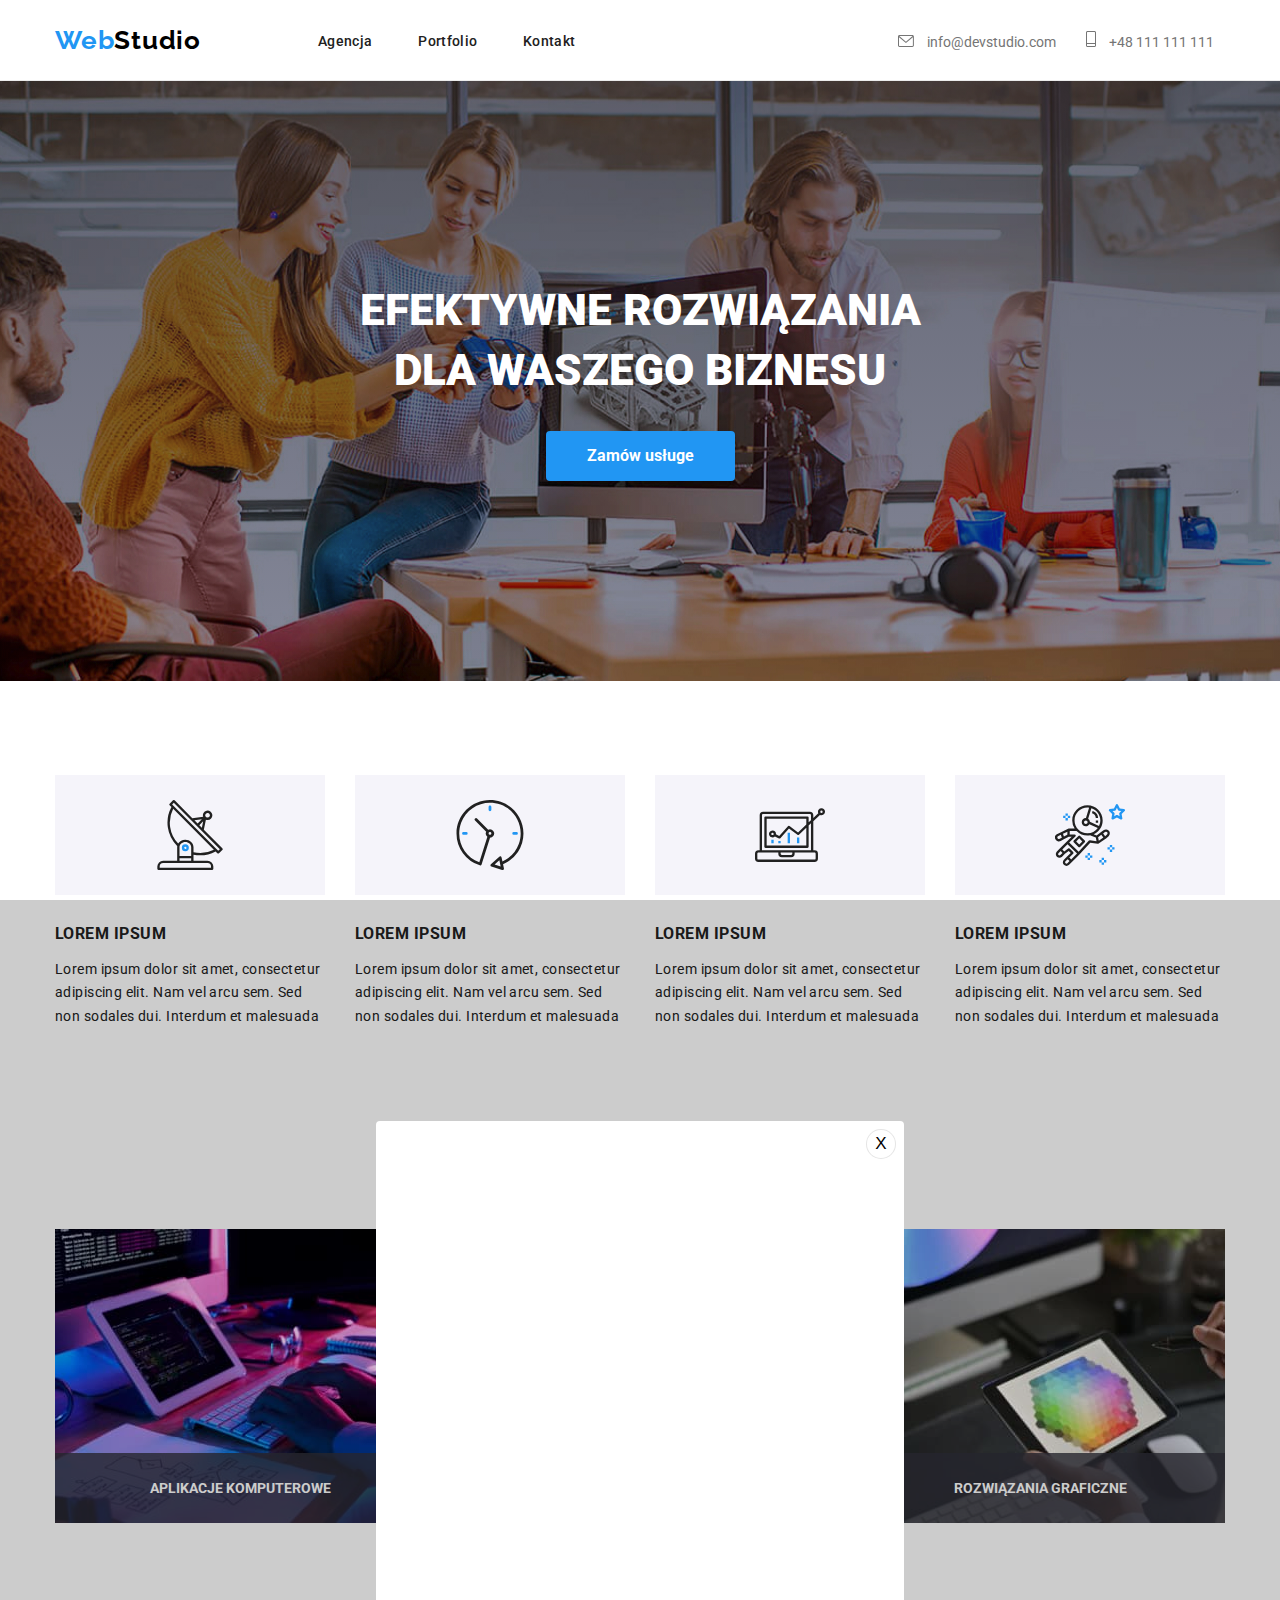
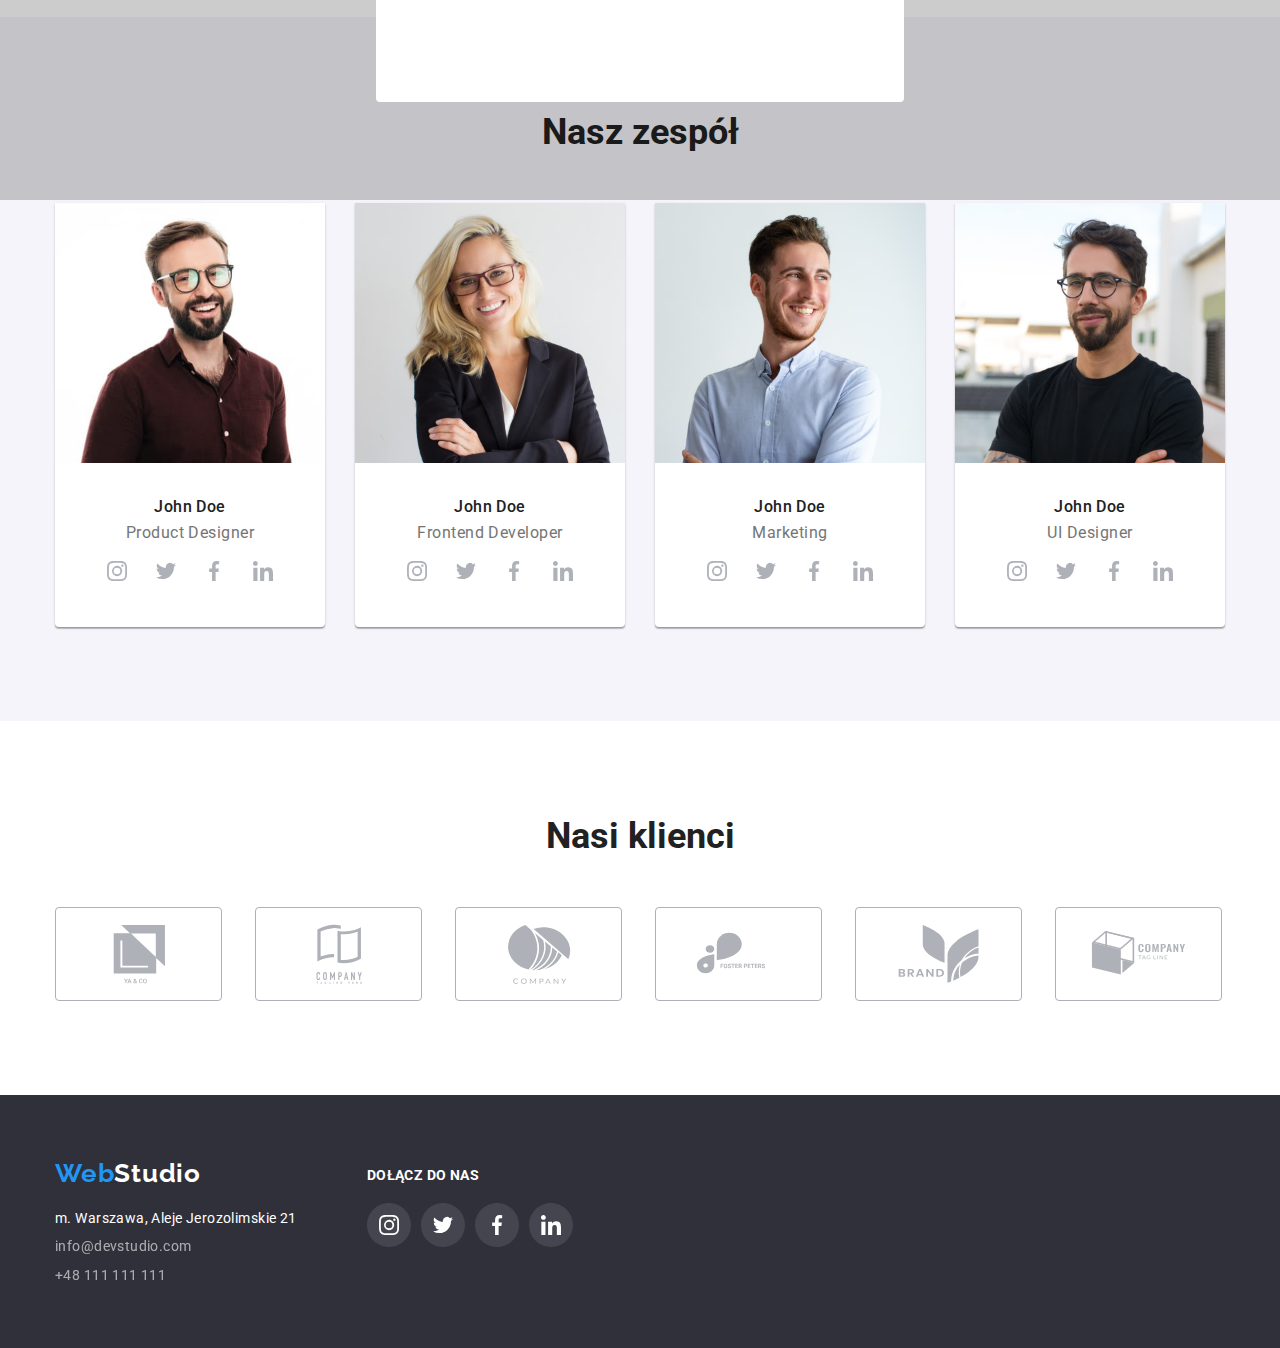
==== index.html @ a3fe2dcb "v1" ====
<!DOCTYPE html>
<html lang="en">
  <head>
    <meta charset="UTF-8" />
    <meta http-equiv="X-UA-Compatible" content="IE=edge" />
    <meta name="viewport" content="width=device-width, initial-scale=1.0" />
    <title>Studio</title>
    <link rel="preconnect" href="https://fonts.googleapis.com" />
    <link rel="preconnect" href="https://fonts.gstatic.com" crossorigin />
    <link
      href="https://fonts.googleapis.com/css2?family=Raleway:wght@700&family=Roboto:wght@400;500;700;900&display=swap"
      rel="stylesheet"
    />
    <link
      rel="stylesheet"
      href="node_modules/modern-normalize/modern-normalize.css"
    />
    <link rel="stylesheet" href="css/styles.css" />
  </head>
  <body>
    <header class="header">
      <div class="container">
        <a href="/" class="logo"><span class="web">Web</span>Studio</a>
        <nav class="navigation">
          <ul class="navigation-list">
            <li class="navigation-list-item">
              <a href="/" class="navigation-link">Agencja</a>
            </li>
            <li class="navigation-list-item">
              <a href="./portfolio.html" class="navigation-link">Portfolio</a>
            </li>
            <li class="navigation-list-item">
              <a href="/kontakt" class="navigation-link">Kontakt</a>
            </li>
          </ul>
        </nav>
        <div>
          <ul class="kontakt-list">            
            <li class="kontakt-list-item">
              <a class="kontakt" href="mailto:info@devstudio.com">
              <svg class="header-icon" width="16" height="12">
                <use
                href="./images/icons.svg#icon-envelope">
                </use>
              </svg>
              info@devstudio.com</a>
            </li>
            <li class="kontakt-list-item">
              <a class="kontakt" href="tel:+48111111111">
              <svg  class="header-icon" width="10" height="16">
                <use
                href="./images/icons.svg#icon-phone"
                ></use>
              </svg>
              +48 111 111 111</a>
            </li>
          </ul>
        </div>
      </div>
    </header>
    <main>
      <div class="main-title-section">
        <h1 class="header_text">
          EFEKTYWNE ROZWIĄZANIA <br />
          DLA WASZEGO BIZNESU
        </h1>
        <a class="main-link" href="#" data-modal-open><button type="button" class="main-button">Zamów usługe</button></a>
        <div class="backdrop is-hidden " data-modal>
    <div class="modal">
      <button class="modal-btn" data-modal-close><span>X</span></button>
    </div>
  </div>
      </div>
      <section class="container section">
        <div class="vector-images" >
          <ul class="vector-images-list">
            <li class="vector-images-item">
            <svg class="vector-image" width="70" height="70">
            <use
              href="./images/icons.svg#icon-antena">
            </use>      
          </svg>
          </li>
          <li class="vector-images-item">
          <svg class="vector-image" width="70" height="70">
            <use
            href="./images/icons.svg#icon-clock">
            </use>
          </svg>
          </li>
          <li class="vector-images-item">    
          <svg class="vector-image" width="70" height="70">
            <use 
            href="./images/icons.svg#icon-laptop">
            </use>
          </svg> 
          </li> 
          <li class="vector-images-item">     
          <svg class="vector-image" width="70" height="70">
            <use 
            href="./images/icons.svg#icon-astronaut">     
            </use>
          </svg>
          </li> 
          </ul>      
        </div>
        <div class="lorem-ipsum">
          <ul class="lorem-ipsum-list">
            <li class="lorem-ipsum-item">
              <h4 class="size-small">Lorem ipsum</h4>
              <p class="text">
                Lorem ipsum dolor sit amet, consectetur adipiscing elit. Nam vel
                arcu sem. Sed non sodales dui. Interdum et malesuada
              </p>
            </li>
            <li class="lorem-ipsum-item">
              <h4 class="size-small">Lorem ipsum</h4>
              <p class="text">
                Lorem ipsum dolor sit amet, consectetur adipiscing elit. Nam vel
                arcu sem. Sed non sodales dui. Interdum et malesuada
              </p>
            </li>
            <li class="lorem-ipsum-item">
              <h4 class="size-small">Lorem ipsum</h4>
              <p class="text">
                Lorem ipsum dolor sit amet, consectetur adipiscing elit. Nam vel
                arcu sem. Sed non sodales dui. Interdum et malesuada
              </p>
            </li>
            <li class="lorem-ipsum-item">
              <h4 class="size-small">Lorem ipsum</h4>
              <p class="text">
                Lorem ipsum dolor sit amet, consectetur adipiscing elit. Nam vel
                arcu sem. Sed non sodales dui. Interdum et malesuada
              </p>
            </li>
          </ul>
        </div>
      </section>
      <section class="container section">
        <h2 class="size-medium">Czym się zajmujemy</h2>
        <ul class="image-list">
          <li class="image-list-item">
            <img
              class="image-format"
              src="images/project.jpg"
              alt="Projektowanie stron WWW"
              width="370"
              height="294"
            />
            <p class="image-list-text">APLIKACJE KOMPUTEROWE</p>
          </li>
          <li class="image-list-item">
            <img
              class="image-format"
              src="images/apps.jpg"
              alt="Aplikacje na telefon"
              width="370"
              height="294"
            />
            <p class="image-list-text">APLIKACJE MOBILNE</p>
          </li>
          <li class="image-list-item">
            <img
              class="image-format"
              src="images/design.jpg"
              alt="Paleta kolorów"
              width="370"
              height="294"
            />
            <p class="image-list-text">ROZWIĄZANIA GRAFICZNE</p>
          </li>
        </ul>
      </section>
      <section class="team">
        <div class="container section">
          <h2 class="size-medium">Nasz zespół</h2>

          <ul class="person-name-list">
            <li class="person-name-item">
              <figure class="figure-box">
                <img
                  src="images/productdesigner..jpg"
                  alt="Product Designer"
                  width="270"
                  height="260"
                />
                <figcaption class="figcaption">
                  <strong class="person-name">John Doe</strong><br />
                  <span class="function">Product Designer</span>
                  <div class="social-media-box">
                    <a class="social-media-link" href="/"><svg width="44" height="44">
                      <use href="./images/icons.svg#icon-instagram"></use>
                    </svg></a>
                    <a class="social-media-link" href="/"><svg width="44" height="44">
                      <use href="./images/icons.svg#icon-twitter">
                      </use>
                    </svg></a>
                    <a class="social-media-link" href="/"><svg width="44" height="44">
                      <use href="./images/icons.svg#icon-facebook"></use>
                    </svg></a>
                    <a class="social-media-link" href="/"><svg width="44" height="44">
                      <use href="./images/icons.svg#icon-linkedin"></use>
                    </svg></a>
                  </div>
                </figcaption>
              </figure>
            </li>
            <li class="person-name-item">
              <figure class="figure-box">
                <img
                  src="images/frontend.jpg"
                  alt="Frontend Developer"
                  width="270"
                  height="260"
                />
                <figcaption class="figcaption">
                  <strong class="person-name">John Doe</strong><br />
                  <span class="function">Frontend Developer</span>
                  <div class="social-media-box">
                    <a class="social-media-link" href="/"><svg width="44" height="44">
                      <use href="./images/icons.svg#icon-instagram"></use>
                    </svg></a>
                    <a class="social-media-link" href="/"><svg width="44" height="44">
                      <use href="./images/icons.svg#icon-twitter">
                      </use>
                    </svg></a>
                    <a class="social-media-link" href="/"><svg width="44" height="44">
                      <use href="./images/icons.svg#icon-facebook"></use>
                    </svg></a>
                    <a class="social-media-link" href="/"><svg width="44" height="44">
                      <use href="./images/icons.svg#icon-linkedin"></use>
                    </svg></a>
                  </div>
                </figcaption>
              </figure class="figure-box">
            </li>
            <li class="person-name-item">
              <figure class="figure-box">
                <img
                  src="images/marketing.jpg"
                  alt="marketing"
                  width="270"
                  height="260"
                />
                <figcaption class="figcaption">
                  <strong class="person-name">John Doe</strong><br />
                  <span class="function">Marketing</span>
                  <div class="social-media-box">
                    <a class="social-media-link" href="/"><svg width="44" height="44">
                      <use href="./images/icons.svg#icon-instagram"></use>
                    </svg></a>
                    <a class="social-media-link" href="/"><svg width="44" height="44">
                      <use href="./images/icons.svg#icon-twitter">
                      </use>
                    </svg></a>
                    <a class="social-media-link" href="/"><svg width="44" height="44">
                      <use href="./images/icons.svg#icon-facebook"></use>
                    </svg></a>
                    <a class="social-media-link" href="/"><svg width="44" height="44">
                      <use href="./images/icons.svg#icon-linkedin"></use>
                    </svg></a>
                  </div>
                </figcaption>
              </figure>
            </li>
            <li class="person-name-item">
              <figure class="figure-box">
                <img
                  src="images/uidesigner.jpg"
                  alt="UI designer"
                  width="270"
                  height="260"
                />
                <figcaption class="figcaption">
                  <strong class="person-name">John Doe</strong><br />
                  <span class="function">UI Designer</span>
                  <div class="social-media-box">
                    <a class="social-media-link" href="/"><svg width="44" height="44">
                      <use href="./images/icons.svg#icon-instagram"></use>
                    </svg></a>
                    <a class="social-media-link" href="/"><svg width="44" height="44">
                      <use href="./images/icons.svg#icon-twitter">
                      </use>
                    </svg></a>
                    <a class="social-media-link" href="/"><svg width="44" height="44">
                      <use href="./images/icons.svg#icon-facebook"></use>
                    </svg></a>
                    <a class="social-media-link" href="/"><svg width="44" height="44">
                      <use href="./images/icons.svg#icon-linkedin"></use>
                    </svg></a>
                  </div>
                </figcaption>
              </figure>
            </li>
          </ul>
        </div>
      </section>
      <section class="container section">
        <h2 class="size-medium">Nasi klienci</h2>
        <div class="clients">
        <ul class="clients-lsit">
          <li class="client-item">
            <svg width="106" height="60">
              <use
              href="./images/icons.svg#icon-client1">
              </use>       
            </svg>
            </li>
            <li class="client-item">
              <svg width="106" height="60">
              <use href="./images/icons.svg#icon-client2">
              </use>
            </svg>
          </li>
          <li class="client-item">
            <svg width="106" height="60">
              <use
              href="./images/icons.svg#icon-client3">
              </use>
            </svg>
          </li>
          <li class="client-item">
            <svg width="106" height="60">
              <use
              href="./images/icons.svg#icon-client4">
            </use>
            </svg>
          </li>       
        <li class="client-item">
          <svg width="106" height="60">
            <use
            href="./images/icons.svg#icon-client5">
          </use>
          </svg>
        </li>
        <li class="client-item">
          <svg width="106" height="60">
            <use
            href="./images/icons.svg#icon-client6">
          </use>
          </svg>
        </li>
        </ul>
        </div>
      </section>
    </main>
    <footer class=" footer">
      <section class="container footer-box">
      <div class="footer-address">
        <a class="logo-footer" href="/"><span class="web">Web</span>Studio</a>
        <address class="address">
          <ul class="contact-list">
            <li>m. Warszawa, Aleje Jerozolimskie 21</li>
            <li>
              <a class="contact-link" href="mailto:info@devstudio.com"
                >info@devstudio.com</a
              >
            </li>
            <li>
              <a class="contact-link" href="tel:+48111111111"
                >+48 111 111 111</a
              >
            </li>
          </ul>
        </address>
      </div>
      <div class="footer-social-media">
        <h5 class="footer-text">DOŁĄCZ DO NAS</h5>
           <a class="social-media-link-footer" href="/"><svg width="44" height="44">
              <use href="./images/icons.svg#icon-instagram"></use>
              </svg></a>
            <a class="social-media-link-footer" href="/"><svg width="44" height="44">
                <use href="./images/icons.svg#icon-twitter">
                </use>
              </svg></a>
            <a class="social-media-link-footer" href="/"><svg width="44" height="44">
              <use href="./images/icons.svg#icon-facebook"></use>
              </svg></a>
            <a class="social-media-link-footer" href="/"><svg width="44" height="44">
                <use href="./images/icons.svg#icon-linkedin"></use>
                </svg></a>
      </div>
      </section>
    </footer>
    <script src="./modal.js"></script>
  </body>
</html>
---- css/styles.css ----
:root {
  --white: #ffffff;
  --carbon: #212121;
  --light-blue: #2196f3;
  --light-grey: #757575;
  --black: #000000;
  --beige: #f5f4fa;
  --whitish: #e5e5e5;
  --dark-grey: #2f303a;
  --border-color: #ececec;
  --border-image: #eeeeee;
  --border-svg: #afb1b8;
  --icon-background: rgba(255, 255, 255, 0.1);
}

body {
  background-color: var(--white);
  font-family: "Roboto", "Raleway", sans-serif;
  color: var(--carbon);
  margin: 0;
}

h1,
h2,
h3,
h4,
h5,
h6 {
  margin: 0;
}

ul {
  margin: 0;
  padding: 0;
}

p {
  padding: 0;
}

.text {
  line-height: 24px;
  color: var(--text-color);
  font-size: 14px;
  line-height: 1.7;
  letter-spacing: 0.03em;
  width: 270px;
}

.main-title-section {
  /* background-color: var(--dark-grey); */
  text-align: center;
  padding-top: 200px;
  padding-bottom: 200px;
  background-image: linear-gradient(
      rgba(47, 48, 58, 0.4),
      rgba(255, 255, 255, 0)
    ),
    url(../images/background.jpg);
  background-repeat: no-repeat;
  background-position: center;
  background-size: 1600px 600px;
  /* background: rgb(0, 0, 0);
    background: linear-gradient(90deg, rgba(0, 0, 0, 1) 0%, rgba(47, 48, 58, 0.4) 40%); */
  background-color: transparent;
}

.header_text {
  font-weight: 900;
  color: var(--white);
  line-height: 1.36;
  font-size: 44px;
}

.size-medium {
  font-weight: 700;
  color: var(--carbon);
  font-size: 36px;
  line-height: 1.17;
  text-align: center;
  margin-bottom: 50px;
}

.size-small {
  font-weight: 700;
  text-transform: uppercase;
  font-size: 16px;
  line-height: 1.17;
}

.navigation-link {
  text-decoration: none;
  color: var(--carbon);
  font-size: 14px;
  line-height: 1.17;
  position: relative;
}

.navigation-link:hover {
  color: var(--light-blue);
}

.navigation-link:focus {
  color: var(--light-blue);
}

.kontakt {
  text-decoration: none;
  color: var(--light-grey);
  font-size: 14px;
  line-height: 1.17;
  justify-items: center;
}

.kontakt:hover {
  color: var(--light-blue);
  --color2: var(--light-blue);
  --color5: var(--light-blue);
}

.kontakt:focus {
  color: var(--light-blue);
}

.list .lorem-ipsum-item .navigation-list-item .kontakt-list-item {
  list-style-type: none;
}

.logo {
  display: flex;
  align-items: center;
  font-family: "Raleway", sans-serif;
  font-weight: 700;
  text-decoration: none;
  color: var(--black);
  font-size: 26px;
  line-height: 1.4;
  letter-spacing: 0.03em;
  width: 270;
  margin-right: 94px;
  margin-block: 22px;
}

.web {
  color: var(--light-blue);
}

.logo-footer {
  font-family: "Raleway", sans-serif;
  font-weight: 700;
  text-decoration: none;
  color: var(--white);
  font-size: 26px;
  line-height: 1.4;
  letter-spacing: 0.03em;
  margin-bottom: 20px;
}

.menu {
  color: var(--white);
}

.main-button {
  background-color: var(--light-blue);
  color: var(--white);
  font-weight: 700;
  font-size: 16px;
  line-height: 1.87;
  cursor: pointer;
  font-family: inherit;
  font-weight: 700;
  border: none;
  box-shadow: 0px 4px 4px rgba(0, 0, 0, 0.15);
  border-radius: 4px;
  padding: 10px 41px;
  margin: 30px auto auto;
}

/* .main-button:hover {
    background-color: var(--whitish);
    color: var(--light-blue);
}

.main-button:focus {
    background-color: var(--whitish);
    color: var(--light-blue);
} */

.menu-button {
  color: var(--carbon);
  font-size: 16px;
  background-color: var(--beige);
  font-family: inherit;
  font-weight: 500;
  cursor: pointer;
  border: none;
  line-height: 1.62;
  border-radius: 5%;
  padding: 6px 22px;
  /* box-shadow: 0px 3px 1px rgba(0, 0, 0, 0.1), 0px 1px 2px rgba(0, 0, 0, 0.08), 0px 2px 2px rgba(0, 0, 0, 0.12);
    border-radius: 4px; */
}

.menu-button:hover {
  background-color: var(--light-blue);
  color: var(--white);
  box-shadow: 0px 3px 1px rgba(0, 0, 0, 0.1), 0px 1px 2px rgba(0, 0, 0, 0.08),
    0px 2px 2px rgba(0, 0, 0, 0.12);
  border-radius: 4px;
}

.menu-button:focus {
  background-color: var(--light-blue);
  color: var(--white);
  box-shadow: 0px 3px 1px rgba(0, 0, 0, 0.1), 0px 1px 2px rgba(0, 0, 0, 0.08),
    0px 2px 2px rgba(0, 0, 0, 0.12);
  border-radius: 4px;
}

.person-name {
  color: var(--carbon);
  font-size: 16px;
  font-weight: 500;
  line-height: 1.17;
}

.function {
  color: var(--light-grey);
  font-size: 16px;
  line-height: 2;
}

.footer {
  background-color: var(--dark-grey);
  background-size: 1600px;
  color: var(--white);
  text-decoration: none;
  font-style: inherit;
  /* padding: 60px; */
}

.contact-link:hover {
  color: var(--light-blue);
}

.contact-link:focus {
  color: var(--light-blue);
}

.contact-list {
  list-style-type: none;
  font-size: 14px;
  line-height: 1.7;
  letter-spacing: 0.03em;
}

.contact-link {
  text-decoration: none;
  font-family: inherit;
  font-style: normal;
  color: var(--white);
  filter: opacity(60%);
  line-height: 24px;
}

.image-description {
  font-size: 18px;
  font-weight: 700;
  color: var(--carbon);
  line-height: 2;
}

.team {
  background-color: var(--beige);
}

.address {
  font-style: inherit;
  padding-top: 11px;
  letter-spacing: 0, 03em;
  line-height: 24px;
}

.container {
  box-sizing: border-box;
  padding: 0 15px;
  width: 100%;
  margin: 0 auto;
  max-width: 1200px;
}

.section {
  padding-top: 94px;
  padding-bottom: 94px;
}

.header {
  border-bottom: 1px solid var(--border-color);
}

.header .container {
  display: flex;
  align-items: center;
}

.navigation-list {
  display: inline-flex;
  align-content: center;
  letter-spacing: 0.02em;
  font-weight: 500;
}

.navigation-list-item {
  justify-content: flex-start;
  align-items: center;
  list-style-type: none;
  padding: 23px;
}

.kontakt-list {
  display: flex;
  list-style: none;
  align-items: flex-end;
  justify-content: center;
  margin-left: 300px;
}

.kontakt-list-item {
  list-style: none;
  display: flex;
  align-items: center;
  margin-right: 30px;
}

.kontakt-list-item:last-child {
  margin-right: 0;
}

.lorem-ipsum .lorem-ipsum-list {
  display: flex;
  flex-wrap: nowrap;
  gap: 30px;
  flex-basis: calc((100%-90px) / 4);
}

.lorem-ipsum {
  margin-bottom: -94px;
}

.lorem-ipsum-item {
  letter-spacing: 0.03em;
  list-style-type: none;
}

.image-list {
  display: flex;
  justify-content: space-between;
  align-items: baseline;
}

.image-list-item {
  display: flex;
  list-style-type: none;
  position: relative;
}

.image-list-text {
  display: flex;
  position: absolute;
  font-size: 14px;
  line-height: 16.4px;
  font-weight: 700;
  color: var(--white);
  background-color: rgba(47, 48, 58, 0.8);
  width: 370px;
  height: 70px;
  align-items: center;
  justify-content: center;
  margin-top: 224px;
  margin-bottom: 0;
}

.person-name-list {
  display: flex;
  list-style-type: none;
  flex-wrap: nowrap;
  gap: 30px;
  padding: 0;
}

.person-name-item {
  display: flex;
  box-shadow: 0px 1px 3px rgba(0, 0, 0, 0.12), 0px 1px 1px rgba(0, 0, 0, 0.14),
    0px 2px 1px rgba(0, 0, 0, 0.2);
  border-radius: 0px 0px 4px 4px;
  background-color: var(--white);
  flex-basis: calc((100%-90px) / 4);
  gap: 30px;
  flex-wrap: nowrap;
}

.image-format {
  display: block;
}

.figure-box {
  margin: 0%;
  padding: 0;
}
.figcaption {
  text-align: center;
  letter-spacing: 0.03em;
  margin-block: 30px;
}

.function-list {
  display: flex;
  list-style-type: none;
  flex-wrap: wrap;
  padding: 0;
  margin: 0;
  gap: 30px;
}

.function-list-item {
  display: flex;
  background-color: var(--white);
}

.botton-list {
  display: flex;
  list-style: none;
  justify-content: center;
  margin-bottom: 50px;
}

.botton-list-item {
  display: inline-flex;
  padding: 4px;
}

.figcaption-portfolio {
  border-bottom: 1px solid var(--border-image);
  padding: 20px 24px;
}
.figcaption-portfolio:hover,
.figcaption-portfolio:focus {
  box-shadow: 0px 1px 1px rgba(0, 0, 0, 0.12), 0px 4px 4px rgba(0, 0, 0, 0.06),
    1px 4px 6px rgba(0, 0, 0, 0.16);
}

.contact-list li {
  margin-top: 4px;
}

.vector-images {
  display: flex;
}

.vector-images-item {
  display: inline-flex;
  flex-wrap: nowrap;
  margin-bottom: 30px;
  list-style: none;
  width: 270px;
  height: 120px;
  background-color: var(--beige);
  justify-content: center;
  align-items: center;
  margin-right: 26px;
}
.vector-images-item:last-child {
  margin-right: 0;
}

.clients {
  display: flex;
}

.clients-list {
  display: flex;
  flex-wrap: wrap;
}

.client-item {
  list-style: none;
  width: 165px;
  height: 92px;
  display: inline-flex;
  justify-content: center;
  align-items: center;
  border: 1px solid var(--border-svg);
  border-radius: 4px;
  margin-right: 29px;
  margin-left: 0;
  fill: var(--border-svg);
}
.client-item:last-child {
  margin-right: 0;
}

.client-item:hover,
.client-item:focus {
  fill: var(--light-blue);
  border: 1px solid var(--light-blue);
}

.social-media.box {
  display: flex;
  margin-top: 16px;
  margin-bottom: 30px;
}
.social-media-link {
  justify-content: center;
  align-items: center;
  align-content: center;
  border-radius: 50%;
  --color4: var(--white);
  --color3: var(--border-svg);
}

.social-media-link:hover,
.social-media-link:focus {
  --color4: var(--light-blue);
  --color3: var(--white);
}

.footer-box {
  display: flex;
}
.footer-address {
  margin-block: 60px;
  margin-right: 70px;
}

.footer-social-media {
  margin-top: 72px;
}

.footer-text {
  font-size: 14px;
  font-weight: 700;
  letter-spacing: 0.03em;
  margin-bottom: 20px;
}

.social-media-link-footer {
  --color3: var(--white);
  --color4: var(--icon-background);
  margin-right: 6px;
}

.social-media-link-footer:hover,
.social-media-link-footer:focus {
  --color4: var(--light-blue);
}

.header-icon {
  margin-right: 10px;
  fill: var(--light-grey);
}

.header-icon:hover {
  fill: #2196f3;
}

/* .kontakt-list-item:hover {
    color: var(--light-blue);
    --color2: var(--light-blue);
} */

.function-animation {
  position: relative;
  overflow: hidden;
}

.function-overlay {
  position: absolute;
  left: 0;
  right: 0;
  width: 100%;
  height: 100%;
  background-color: rgba(33, 150, 243, 0.9);
  transition: transform 250ms;
  transition-timing-function: cubic-bezier(0.4, 0, 0.2, 1);
}

.function-animation:hover .function-overlay {
  transform: translateY(-100%);
}

.overlay-content {
  font-weight: 400;
  color: var(--white);
  font-size: 18px;
  line-height: 28px;
  letter-spacing: 3%;
  padding-block: 49px;
  padding-left: 24px;
  padding-right: 45px;
  margin: 0;
}

.figure-box:hover {
  box-shadow: 0px 1px 1px rgba(0, 0, 0, 0.12), 0px 4px 4px rgba(0, 0, 0, 0.06),
    1px 4px 6px rgba(0, 0, 0, 0.16);
  transition: transform 500ms ease-in;
  transition-timing-function: cubic-bezier(0.4, 0, 0.2, 1);
}

.navigation-link::after {
  content: "";
  position: absolute;
  background-color: var(--light-blue);
  height: 4px;
  width: 100%;
  bottom: -32px;
  left: 0;
  width: 0;
}

.navigation-link:hover::after {
  width: 100%;
}

.backdrop {
  position: fixed;
  display: flex;
  left: 0;
  top: 0;
  width: 100%;
  height: 100%;
  background-color: rgba(0, 0, 0, 0.2);
  transition: transform 0.25s;
}

.modal {
  width: 528px;
  height: 581px;
  background-color: var(--white);
  margin: 221px auto;
  border-radius: 4px;
  display: flex;
  flex-direction: column;
  position: relative;
}

.modal-btn {
  cursor: pointer;
  width: 30px;
  height: 30px;
  border-radius: 50%;
  background: #ffffff;
  border: 1px solid rgba(0, 0, 0, 0.1);
  position: absolute;
  top: 8px;
  right: 8px;
  font-size: 17px;
  font-weight: 500;
}

.is-hidden {
  transform: translateY(100%);
}
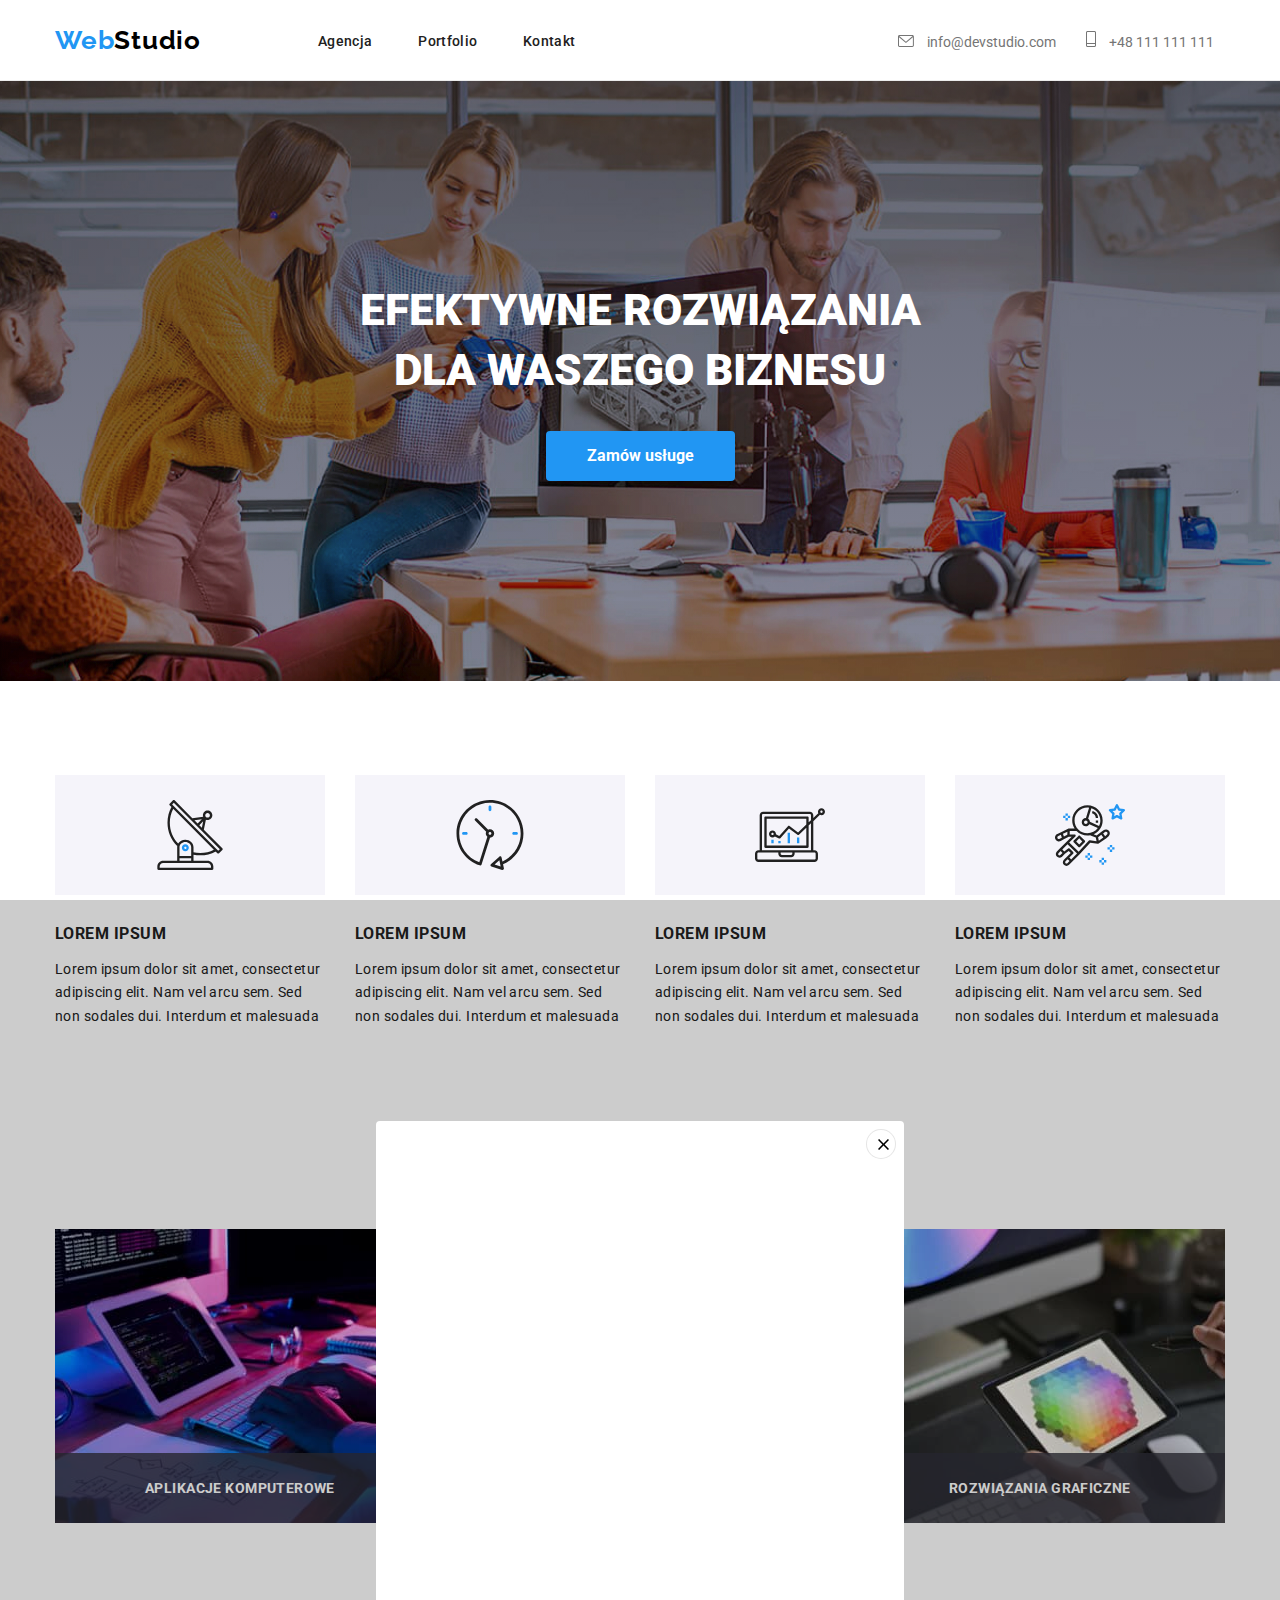
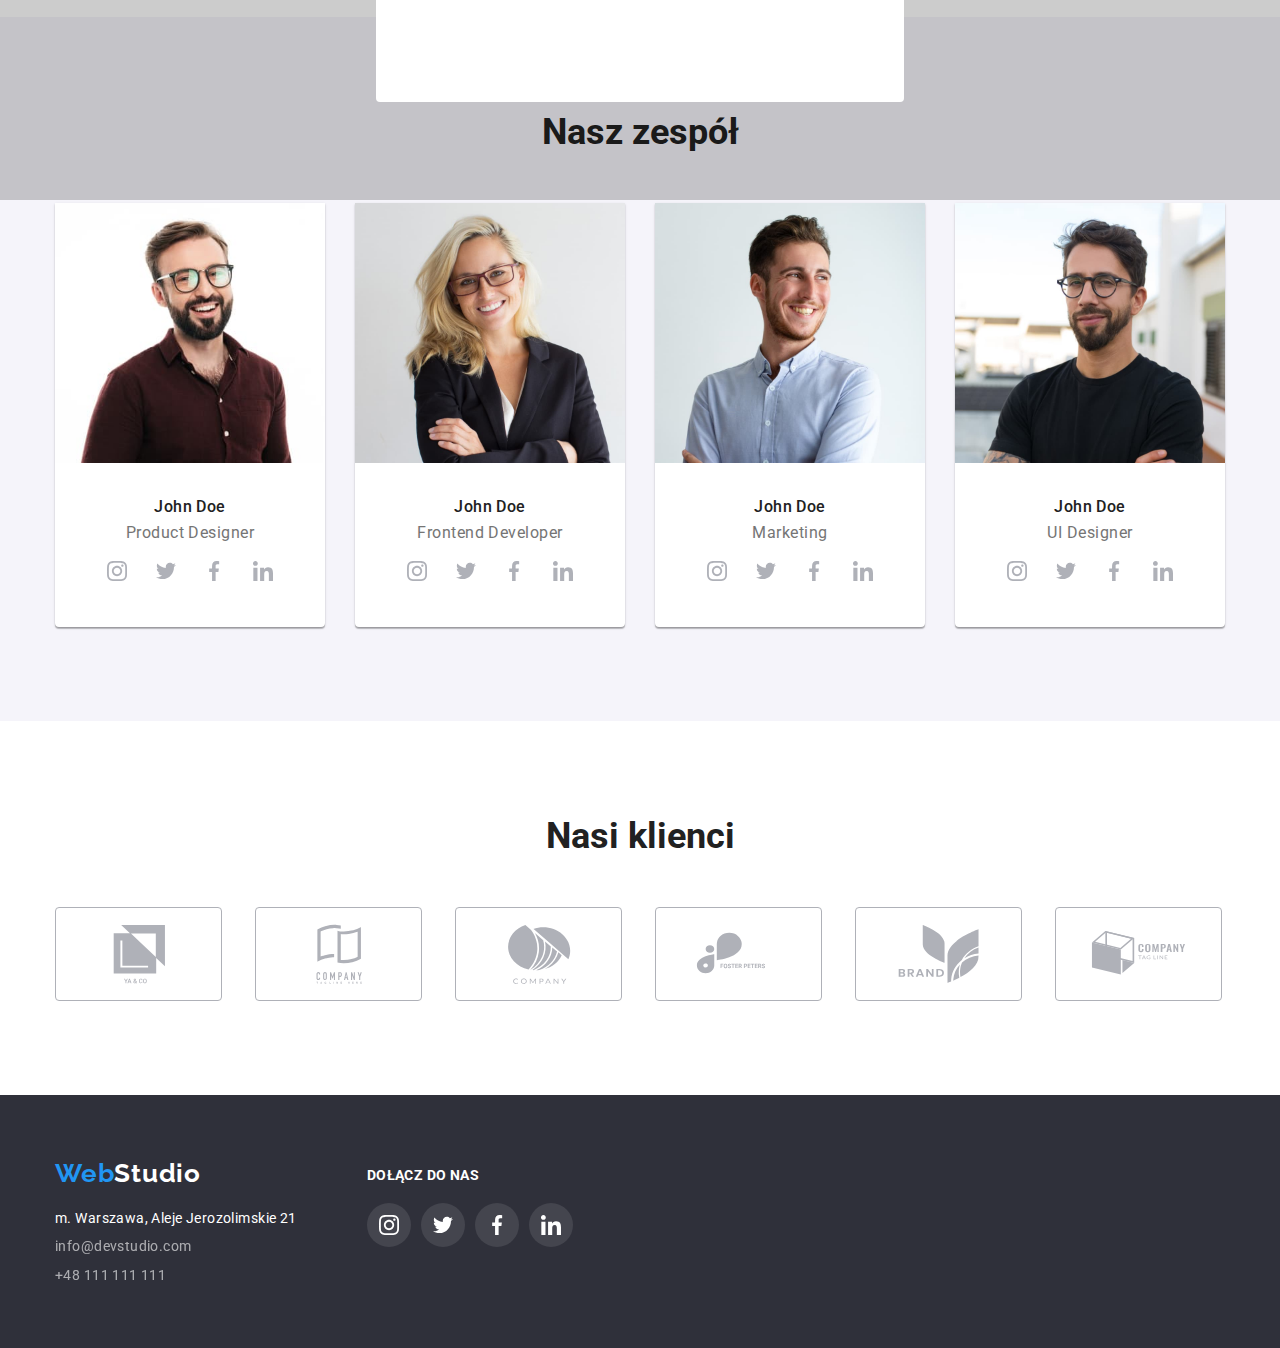
==== commit 1a84d19e: "v2" ====
--- a/index.html
+++ b/index.html
@@ -67,7 +67,11 @@
         <a class="main-link" href="#" data-modal-open><button type="button" class="main-button">Zamów usługe</button></a>
         <div class="backdrop is-hidden " data-modal>
     <div class="modal">
-      <button class="modal-btn" data-modal-close><span>X</span></button>
+      <button class="modal-btn" data-modal-close>
+        <svg class="icon-cross" width="11" height="11">
+          <use href="./images/icons.svg#icon-cross"></use>
+        </svg>
+      </button>
     </div>
   </div>
       </div>
@@ -189,17 +193,17 @@
                   <strong class="person-name">John Doe</strong><br />
                   <span class="function">Product Designer</span>
                   <div class="social-media-box">
-                    <a class="social-media-link" href="/"><svg width="44" height="44">
+                    <a href="/"><svg class="social-media-link" width="44" height="44">
                       <use href="./images/icons.svg#icon-instagram"></use>
                     </svg></a>
-                    <a class="social-media-link" href="/"><svg width="44" height="44">
+                    <a href="/"><svg class="social-media-link" width="44" height="44">
                       <use href="./images/icons.svg#icon-twitter">
                       </use>
                     </svg></a>
-                    <a class="social-media-link" href="/"><svg width="44" height="44">
+                    <a href="/"><svg class="social-media-link" width="44" height="44">
                       <use href="./images/icons.svg#icon-facebook"></use>
                     </svg></a>
-                    <a class="social-media-link" href="/"><svg width="44" height="44">
+                    <a href="/"><svg class="social-media-link" width="44" height="44">
                       <use href="./images/icons.svg#icon-linkedin"></use>
                     </svg></a>
                   </div>
@@ -218,17 +222,17 @@
                   <strong class="person-name">John Doe</strong><br />
                   <span class="function">Frontend Developer</span>
                   <div class="social-media-box">
-                    <a class="social-media-link" href="/"><svg width="44" height="44">
+                    <a href="/"><svg class="social-media-link" width="44" height="44">
                       <use href="./images/icons.svg#icon-instagram"></use>
                     </svg></a>
-                    <a class="social-media-link" href="/"><svg width="44" height="44">
+                    <a href="/"><svg class="social-media-link" width="44" height="44">
                       <use href="./images/icons.svg#icon-twitter">
                       </use>
                     </svg></a>
-                    <a class="social-media-link" href="/"><svg width="44" height="44">
+                    <a href="/"><svg class="social-media-link" width="44" height="44">
                       <use href="./images/icons.svg#icon-facebook"></use>
                     </svg></a>
-                    <a class="social-media-link" href="/"><svg width="44" height="44">
+                    <a href="/"><svg class="social-media-link" width="44" height="44">
                       <use href="./images/icons.svg#icon-linkedin"></use>
                     </svg></a>
                   </div>
@@ -247,17 +251,17 @@
                   <strong class="person-name">John Doe</strong><br />
                   <span class="function">Marketing</span>
                   <div class="social-media-box">
-                    <a class="social-media-link" href="/"><svg width="44" height="44">
+                    <a href="/"><svg class="social-media-link" width="44" height="44">
                       <use href="./images/icons.svg#icon-instagram"></use>
                     </svg></a>
-                    <a class="social-media-link" href="/"><svg width="44" height="44">
+                    <a href="/"><svg class="social-media-link" width="44" height="44">
                       <use href="./images/icons.svg#icon-twitter">
                       </use>
                     </svg></a>
-                    <a class="social-media-link" href="/"><svg width="44" height="44">
+                    <a href="/"><svg class="social-media-link" width="44" height="44">
                       <use href="./images/icons.svg#icon-facebook"></use>
                     </svg></a>
-                    <a class="social-media-link" href="/"><svg width="44" height="44">
+                    <a href="/"><svg class="social-media-link" width="44" height="44">
                       <use href="./images/icons.svg#icon-linkedin"></use>
                     </svg></a>
                   </div>
@@ -276,17 +280,17 @@
                   <strong class="person-name">John Doe</strong><br />
                   <span class="function">UI Designer</span>
                   <div class="social-media-box">
-                    <a class="social-media-link" href="/"><svg width="44" height="44">
+                    <a href="/"><svg class="social-media-link" width="44" height="44">
                       <use href="./images/icons.svg#icon-instagram"></use>
                     </svg></a>
-                    <a class="social-media-link" href="/"><svg width="44" height="44">
+                    <a href="/"><svg class="social-media-link" width="44" height="44">
                       <use href="./images/icons.svg#icon-twitter">
                       </use>
                     </svg></a>
-                    <a class="social-media-link" href="/"><svg width="44" height="44">
+                    <a href="/"><svg class="social-media-link" width="44" height="44">
                       <use href="./images/icons.svg#icon-facebook"></use>
                     </svg></a>
-                    <a class="social-media-link" href="/"><svg width="44" height="44">
+                    <a href="/"><svg class="social-media-link" width="44" height="44">
                       <use href="./images/icons.svg#icon-linkedin"></use>
                     </svg></a>
                   </div>
@@ -367,17 +371,17 @@
       </div>
       <div class="footer-social-media">
         <h5 class="footer-text">DOŁĄCZ DO NAS</h5>
-           <a class="social-media-link-footer" href="/"><svg width="44" height="44">
+           <a href="/"><svg class="social-media-link-footer" width="44" height="44">
               <use href="./images/icons.svg#icon-instagram"></use>
               </svg></a>
-            <a class="social-media-link-footer" href="/"><svg width="44" height="44">
+            <a href="/"><svg class="social-media-link-footer" width="44" height="44">
                 <use href="./images/icons.svg#icon-twitter">
                 </use>
               </svg></a>
-            <a class="social-media-link-footer" href="/"><svg width="44" height="44">
+            <a href="/"><svg class="social-media-link-footer" width="44" height="44">
               <use href="./images/icons.svg#icon-facebook"></use>
               </svg></a>
-            <a class="social-media-link-footer" href="/"><svg width="44" height="44">
+            <a href="/"><svg class="social-media-link-footer" width="44" height="44">
                 <use href="./images/icons.svg#icon-linkedin"></use>
                 </svg></a>
       </div>
--- a/css/styles.css
+++ b/css/styles.css
@@ -60,8 +60,6 @@
   background-repeat: no-repeat;
   background-position: center;
   background-size: 1600px 600px;
-  /* background: rgb(0, 0, 0);
-    background: linear-gradient(90deg, rgba(0, 0, 0, 1) 0%, rgba(47, 48, 58, 0.4) 40%); */
   background-color: transparent;
 }
 
@@ -96,12 +94,11 @@
   position: relative;
 }
 
-.navigation-link:hover {
-  color: var(--light-blue);
-}
-
+.navigation-link:hover,
 .navigation-link:focus {
   color: var(--light-blue);
+  transition-duration: 250ms;
+  transition-timing-function: cubic-bezier(0.4, 0, 0.2, 1);
 }
 
 .kontakt {
@@ -116,10 +113,14 @@
   color: var(--light-blue);
   --color2: var(--light-blue);
   --color5: var(--light-blue);
+  transition-duration: 250ms;
+  transition-timing-function: cubic-bezier(0.4, 0, 0.2, 1);
 }
 
 .kontakt:focus {
   color: var(--light-blue);
+  transition-duration: 250ms;
+  transition-timing-function: cubic-bezier(0.4, 0, 0.2, 1);
 }
 
 .list .lorem-ipsum-item .navigation-list-item .kontakt-list-item {
@@ -201,20 +202,15 @@
     border-radius: 4px; */
 }
 
-.menu-button:hover {
+.menu-button:hover,
+.menu-button:focus {
   background-color: var(--light-blue);
   color: var(--white);
   box-shadow: 0px 3px 1px rgba(0, 0, 0, 0.1), 0px 1px 2px rgba(0, 0, 0, 0.08),
     0px 2px 2px rgba(0, 0, 0, 0.12);
   border-radius: 4px;
-}
-
-.menu-button:focus {
-  background-color: var(--light-blue);
-  color: var(--white);
-  box-shadow: 0px 3px 1px rgba(0, 0, 0, 0.1), 0px 1px 2px rgba(0, 0, 0, 0.08),
-    0px 2px 2px rgba(0, 0, 0, 0.12);
-  border-radius: 4px;
+  transition-duration: 250ms;
+  transition-timing-function: cubic-bezier(0.4, 0, 0.2, 1);
 }
 
 .person-name {
@@ -239,12 +235,11 @@
   /* padding: 60px; */
 }
 
-.contact-link:hover {
-  color: var(--light-blue);
-}
-
+.contact-link:hover,
 .contact-link:focus {
   color: var(--light-blue);
+  transition-duration: 250ms;
+  transition-timing-function: cubic-bezier(0.4, 0, 0.2, 1);
 }
 
 .contact-list {
@@ -370,6 +365,7 @@
   font-size: 14px;
   line-height: 16.4px;
   font-weight: 700;
+  letter-spacing: 0.03em;
   color: var(--white);
   background-color: rgba(47, 48, 58, 0.8);
   width: 370px;
@@ -447,6 +443,8 @@
 .figcaption-portfolio:focus {
   box-shadow: 0px 1px 1px rgba(0, 0, 0, 0.12), 0px 4px 4px rgba(0, 0, 0, 0.06),
     1px 4px 6px rgba(0, 0, 0, 0.16);
+  transition-duration: 250ms;
+  transition-timing-function: cubic-bezier(0.4, 0, 0.2, 1);
 }
 
 .contact-list li {
@@ -503,6 +501,8 @@
 .client-item:focus {
   fill: var(--light-blue);
   border: 1px solid var(--light-blue);
+  transition-duration: 250ms;
+  transition-timing-function: cubic-bezier(0.4, 0, 0.2, 1);
 }
 
 .social-media.box {
@@ -515,14 +515,17 @@
   align-items: center;
   align-content: center;
   border-radius: 50%;
-  --color4: var(--white);
-  --color3: var(--border-svg);
+  fill: var(--border-svg);
+  background-color: var(--white);
+  transition-property: fill;
+  transition-duration: 250ms;
+  transition-timing-function: cubic-bezier(0.4, 0, 0.2, 1);
 }
 
 .social-media-link:hover,
 .social-media-link:focus {
-  --color4: var(--light-blue);
-  --color3: var(--white);
+  fill: var(--white);
+  background-color: var(--light-blue);
 }
 
 .footer-box {
@@ -545,22 +548,28 @@
 }
 
 .social-media-link-footer {
-  --color3: var(--white);
-  --color4: var(--icon-background);
+  fill: var(--white);
+  background-color: var(--icon-background);
+  border-radius: 50%;
   margin-right: 6px;
+  transition-duration: 250ms;
+  transition-timing-function: cubic-bezier(0.4, 0, 0.2, 1);
 }
 
 .social-media-link-footer:hover,
 .social-media-link-footer:focus {
-  --color4: var(--light-blue);
+  background-color: var(--light-blue);
 }
 
 .header-icon {
   margin-right: 10px;
   fill: var(--light-grey);
-}
-
-.header-icon:hover {
+  transition-duration: 250ms;
+  transition-timing-function: cubic-bezier(0.4, 0, 0.2, 1);
+}
+
+.header-icon:hover,
+.header-icon:focus {
   fill: #2196f3;
 }
 
@@ -581,7 +590,7 @@
   width: 100%;
   height: 100%;
   background-color: rgba(33, 150, 243, 0.9);
-  transition: transform 250ms;
+  transition-duration: 250ms;
   transition-timing-function: cubic-bezier(0.4, 0, 0.2, 1);
 }
 
@@ -601,11 +610,10 @@
   margin: 0;
 }
 
-.figure-box:hover {
+.figure-box:hover,
+.figure-box:focus {
   box-shadow: 0px 1px 1px rgba(0, 0, 0, 0.12), 0px 4px 4px rgba(0, 0, 0, 0.06),
     1px 4px 6px rgba(0, 0, 0, 0.16);
-  transition: transform 500ms ease-in;
-  transition-timing-function: cubic-bezier(0.4, 0, 0.2, 1);
 }
 
 .navigation-link::after {
@@ -632,6 +640,7 @@
   height: 100%;
   background-color: rgba(0, 0, 0, 0.2);
   transition: transform 0.25s;
+  z-index: 3;
 }
 
 .modal {
@@ -662,3 +671,15 @@
 .is-hidden {
   transform: translateY(100%);
 }
+
+.icon-cross {
+  --color2: var(var(--black));
+  padding: 5px;
+  display: flex;
+  align-items: center;
+  justify-content: center;
+}
+
+.function-list-item:hover .function-overlay {
+  transform: translateY(-100%);
+}
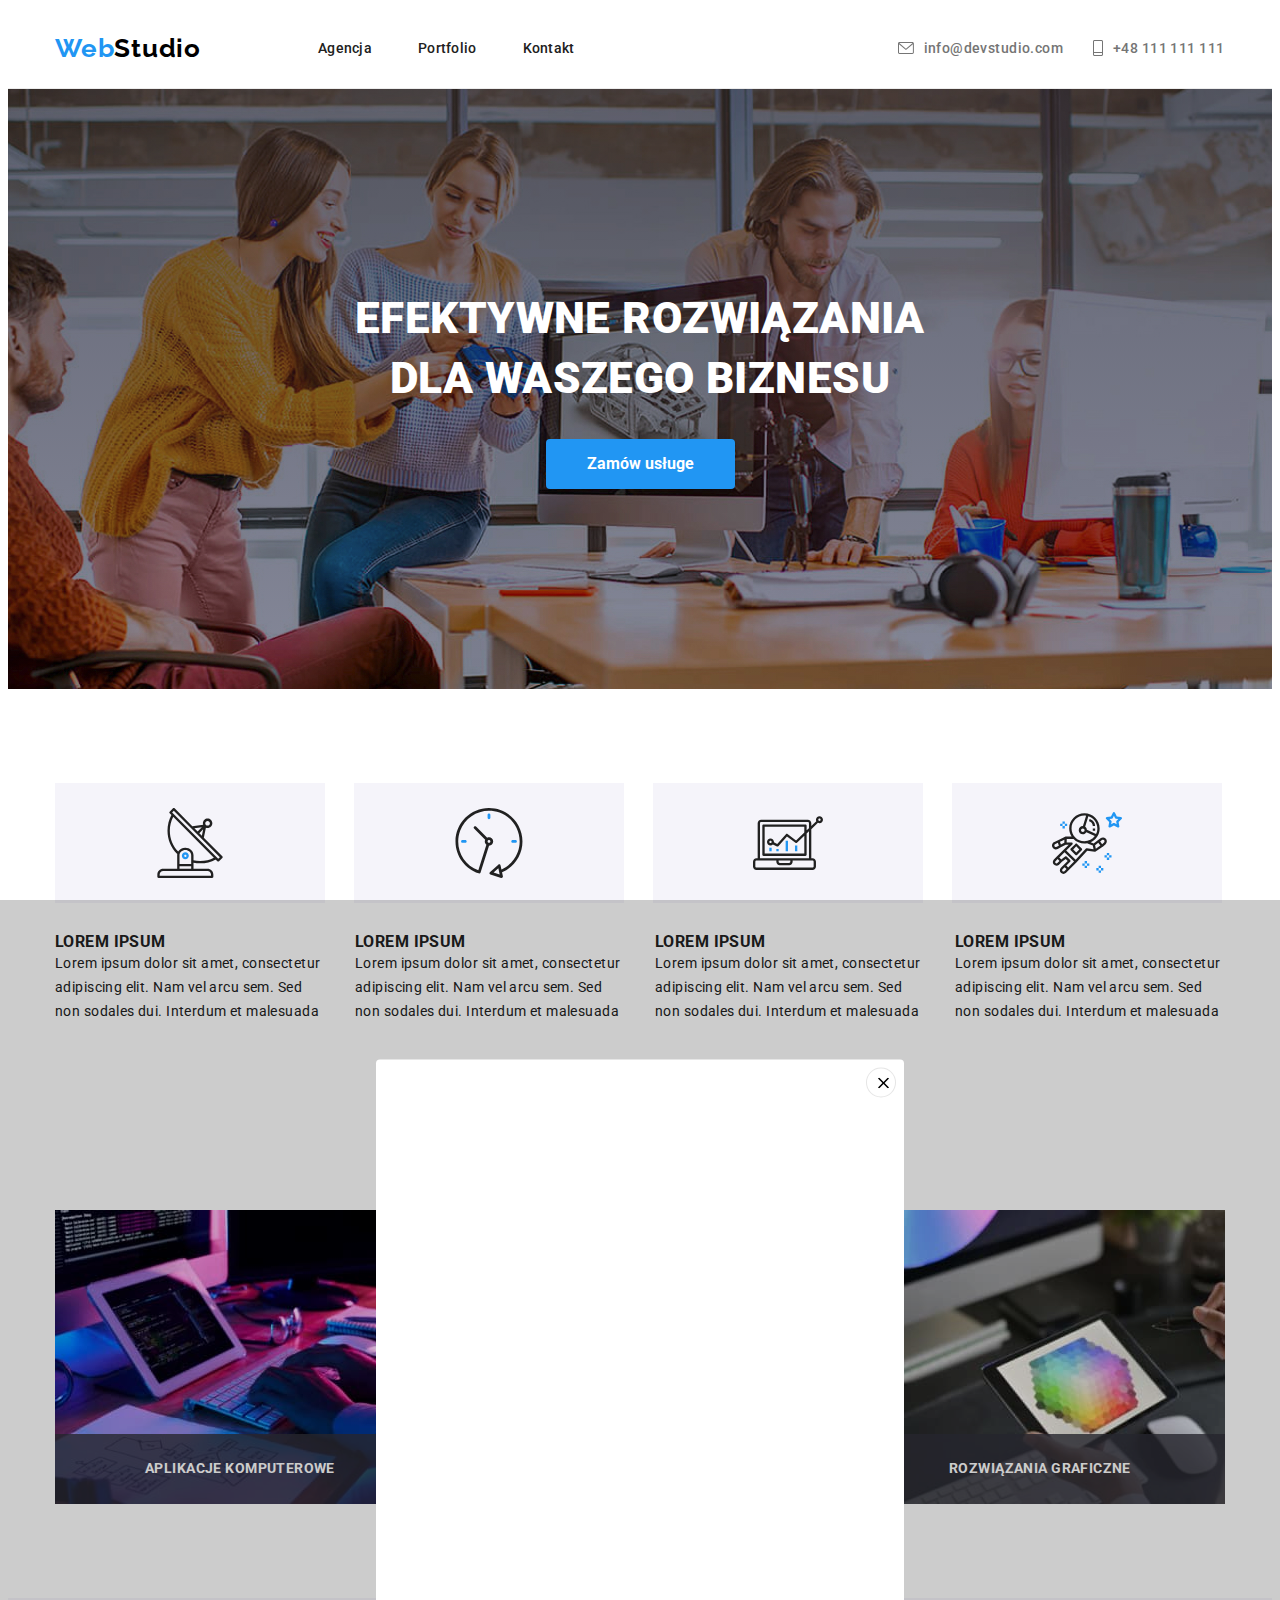
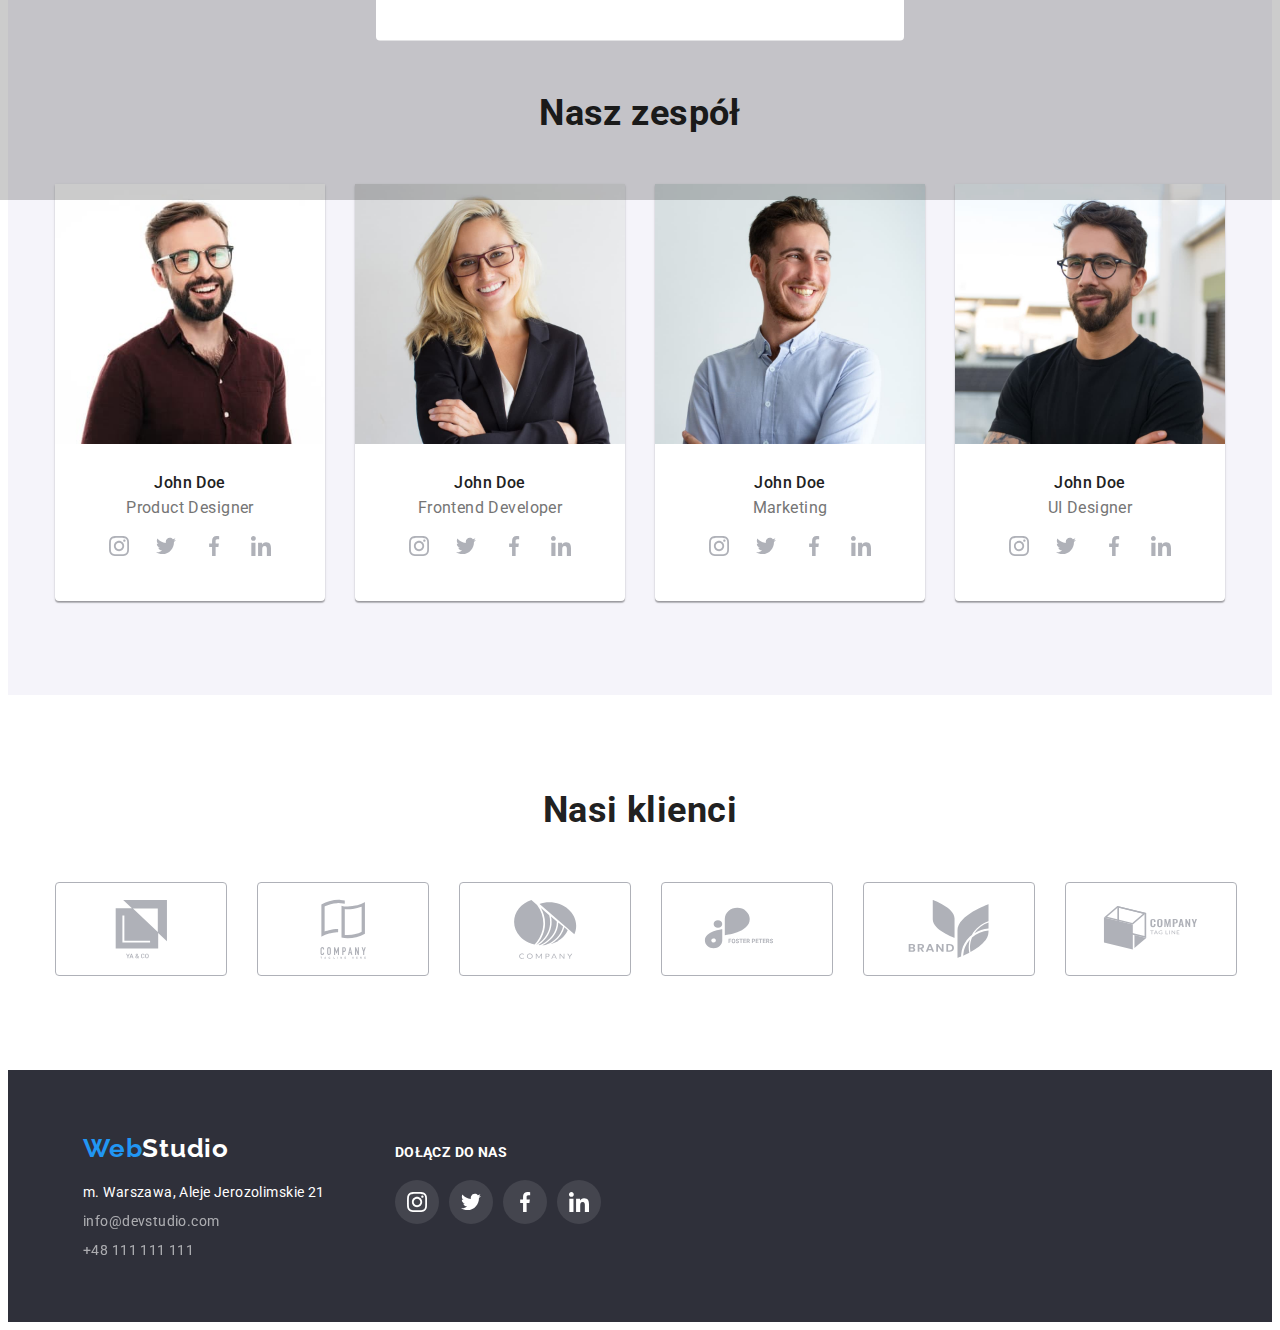
==== commit d793a04c: "v3" ====
--- a/index.html
+++ b/index.html
@@ -11,10 +11,7 @@
       href="https://fonts.googleapis.com/css2?family=Raleway:wght@700&family=Roboto:wght@400;500;700;900&display=swap"
       rel="stylesheet"
     />
-    <link
-      rel="stylesheet"
-      href="node_modules/modern-normalize/modern-normalize.css"
-    />
+    <link rel="stylesheet" href="https://cdnjs.cloudflare.com/ajax/libs/modern-normalize/1.1.0/modern-normalize.min.css" integrity="sha512-wpPYUAdjBVSE4KJnH1VR1HeZfpl1ub8YT/NKx4PuQ5NmX2tKuGu6U/JRp5y+Y8XG2tV+wKQpNHVUX03MfMFn9Q==" crossorigin="anonymous" referrerpolicy="no-referrer" />
     <link rel="stylesheet" href="css/styles.css" />
   </head>
   <body>
@@ -75,7 +72,8 @@
     </div>
   </div>
       </div>
-      <section class="container section">
+      <section class="section">
+        <div class="container">
         <div class="vector-images" >
           <ul class="vector-images-list">
             <li class="vector-images-item">
@@ -139,6 +137,7 @@
               </p>
             </li>
           </ul>
+        </div>
         </div>
       </section>
       <section class="container section">
@@ -192,20 +191,22 @@
                 <figcaption class="figcaption">
                   <strong class="person-name">John Doe</strong><br />
                   <span class="function">Product Designer</span>
-                  <div class="social-media-box">
-                    <a href="/"><svg class="social-media-link" width="44" height="44">
+                  <div >
+                    <ul class="social-media-box">
+                    <li class="social-media-list"><a href="/"><svg class="social-media-link" width="44" height="44">
                       <use href="./images/icons.svg#icon-instagram"></use>
-                    </svg></a>
-                    <a href="/"><svg class="social-media-link" width="44" height="44">
+                    </svg></a></li>
+                    <li class="social-media-list"><a href="/"><svg class="social-media-link" width="44" height="44">
                       <use href="./images/icons.svg#icon-twitter">
                       </use>
-                    </svg></a>
-                    <a href="/"><svg class="social-media-link" width="44" height="44">
+                    </svg></a></li>
+                    <li class="social-media-list"><a href="/"><svg class="social-media-link" width="44" height="44">
                       <use href="./images/icons.svg#icon-facebook"></use>
-                    </svg></a>
-                    <a href="/"><svg class="social-media-link" width="44" height="44">
+                    </svg></a></li>
+                    <li class="social-media-list"><a href="/"><svg class="social-media-link" width="44" height="44">
                       <use href="./images/icons.svg#icon-linkedin"></use>
-                    </svg></a>
+                    </svg></a></li>
+                    </ul>
                   </div>
                 </figcaption>
               </figure>
@@ -221,20 +222,22 @@
                 <figcaption class="figcaption">
                   <strong class="person-name">John Doe</strong><br />
                   <span class="function">Frontend Developer</span>
-                  <div class="social-media-box">
-                    <a href="/"><svg class="social-media-link" width="44" height="44">
+                   <div >
+                    <ul class="social-media-box">
+                    <li class="social-media-list"><a href="/"><svg class="social-media-link" width="44" height="44">
                       <use href="./images/icons.svg#icon-instagram"></use>
-                    </svg></a>
-                    <a href="/"><svg class="social-media-link" width="44" height="44">
+                    </svg></a></li>
+                    <li class="social-media-list"><a href="/"><svg class="social-media-link" width="44" height="44">
                       <use href="./images/icons.svg#icon-twitter">
                       </use>
-                    </svg></a>
-                    <a href="/"><svg class="social-media-link" width="44" height="44">
+                    </svg></a></li>
+                    <li class="social-media-list"><a href="/"><svg class="social-media-link" width="44" height="44">
                       <use href="./images/icons.svg#icon-facebook"></use>
-                    </svg></a>
-                    <a href="/"><svg class="social-media-link" width="44" height="44">
+                    </svg></a></li>
+                    <li class="social-media-list"><a href="/"><svg class="social-media-link" width="44" height="44">
                       <use href="./images/icons.svg#icon-linkedin"></use>
-                    </svg></a>
+                    </svg></a></li>
+                    </ul>
                   </div>
                 </figcaption>
               </figure class="figure-box">
@@ -250,20 +253,22 @@
                 <figcaption class="figcaption">
                   <strong class="person-name">John Doe</strong><br />
                   <span class="function">Marketing</span>
-                  <div class="social-media-box">
-                    <a href="/"><svg class="social-media-link" width="44" height="44">
+                     <div >
+                    <ul class="social-media-box">
+                    <li class="social-media-list"><a href="/"><svg class="social-media-link" width="44" height="44">
                       <use href="./images/icons.svg#icon-instagram"></use>
-                    </svg></a>
-                    <a href="/"><svg class="social-media-link" width="44" height="44">
+                    </svg></a></li>
+                    <li class="social-media-list"><a href="/"><svg class="social-media-link" width="44" height="44">
                       <use href="./images/icons.svg#icon-twitter">
                       </use>
-                    </svg></a>
-                    <a href="/"><svg class="social-media-link" width="44" height="44">
+                    </svg></a></li>
+                    <li class="social-media-list"><a href="/"><svg class="social-media-link" width="44" height="44">
                       <use href="./images/icons.svg#icon-facebook"></use>
-                    </svg></a>
-                    <a href="/"><svg class="social-media-link" width="44" height="44">
+                    </svg></a></li>
+                    <li class="social-media-list"><a href="/"><svg class="social-media-link" width="44" height="44">
                       <use href="./images/icons.svg#icon-linkedin"></use>
-                    </svg></a>
+                    </svg></a></li>
+                    </ul>
                   </div>
                 </figcaption>
               </figure>
@@ -279,20 +284,22 @@
                 <figcaption class="figcaption">
                   <strong class="person-name">John Doe</strong><br />
                   <span class="function">UI Designer</span>
-                  <div class="social-media-box">
-                    <a href="/"><svg class="social-media-link" width="44" height="44">
+                   <div >
+                    <ul class="social-media-box">
+                    <li class="social-media-list"><a href="/"><svg class="social-media-link" width="44" height="44">
                       <use href="./images/icons.svg#icon-instagram"></use>
-                    </svg></a>
-                    <a href="/"><svg class="social-media-link" width="44" height="44">
+                    </svg></a></li>
+                    <li class="social-media-list"><a href="/"><svg class="social-media-link" width="44" height="44">
                       <use href="./images/icons.svg#icon-twitter">
                       </use>
-                    </svg></a>
-                    <a href="/"><svg class="social-media-link" width="44" height="44">
+                    </svg></a></li>
+                    <li class="social-media-list"><a href="/"><svg class="social-media-link" width="44" height="44">
                       <use href="./images/icons.svg#icon-facebook"></use>
-                    </svg></a>
-                    <a href="/"><svg class="social-media-link" width="44" height="44">
+                    </svg></a></li>
+                    <li class="social-media-list"><a href="/"><svg class="social-media-link" width="44" height="44">
                       <use href="./images/icons.svg#icon-linkedin"></use>
-                    </svg></a>
+                    </svg></a></li>
+                    </ul>
                   </div>
                 </figcaption>
               </figure>
@@ -303,7 +310,7 @@
       <section class="container section">
         <h2 class="size-medium">Nasi klienci</h2>
         <div class="clients">
-        <ul class="clients-lsit">
+        <ul class="clients-list">
           <li class="client-item">
             <svg width="106" height="60">
               <use
@@ -350,7 +357,7 @@
       </section>
     </main>
     <footer class=" footer">
-      <section class="container footer-box">
+      <div class="container footer-box">
       <div class="footer-address">
         <a class="logo-footer" href="/"><span class="web">Web</span>Studio</a>
         <address class="address">
@@ -371,21 +378,23 @@
       </div>
       <div class="footer-social-media">
         <h5 class="footer-text">DOŁĄCZ DO NAS</h5>
-           <a href="/"><svg class="social-media-link-footer" width="44" height="44">
+        <ul class="footer-social-media-list">
+          <li class="footer-social-media-item"><a href="/"><svg class="social-media-link-footer" width="44" height="44">
               <use href="./images/icons.svg#icon-instagram"></use>
-              </svg></a>
-            <a href="/"><svg class="social-media-link-footer" width="44" height="44">
+              </svg></a></li>
+          <li class="footer-social-media-item"><a href="/"><svg class="social-media-link-footer" width="44" height="44">
                 <use href="./images/icons.svg#icon-twitter">
                 </use>
-              </svg></a>
-            <a href="/"><svg class="social-media-link-footer" width="44" height="44">
+              </svg></a></li>
+          <li class="footer-social-media-item"><a href="/"><svg class="social-media-link-footer" width="44" height="44">
               <use href="./images/icons.svg#icon-facebook"></use>
-              </svg></a>
-            <a href="/"><svg class="social-media-link-footer" width="44" height="44">
+              </svg></a></li>
+          <li class="footer-social-media-item"><a href="/"><svg class="social-media-link-footer" width="44" height="44">
                 <use href="./images/icons.svg#icon-linkedin"></use>
-                </svg></a>
+                </svg></a></li>
+        </ul>
       </div>
-      </section>
+    </div>
     </footer>
     <script src="./modal.js"></script>
   </body>
--- a/css/styles.css
+++ b/css/styles.css
@@ -17,7 +17,8 @@
   background-color: var(--white);
   font-family: "Roboto", "Raleway", sans-serif;
   color: var(--carbon);
-  margin: 0;
+  letter-spacing: 0.03em;
+  font-size: 14px;
 }
 
 h1,
@@ -36,6 +37,19 @@
 
 p {
   padding: 0;
+  margin: 0;
+}
+
+img {
+  display: block;
+}
+
+.list {
+  list-style: none;
+}
+
+.link {
+  text-decoration: none;
 }
 
 .text {
@@ -59,8 +73,13 @@
     url(../images/background.jpg);
   background-repeat: no-repeat;
   background-position: center;
-  background-size: 1600px 600px;
-  background-color: transparent;
+  /* background-size: 1600px 600px;
+  background-color: transparent; */
+  background-size: cover;
+  max-width: 1600px;
+  height: 600px;
+  margin: 0 auto;
+  box-sizing: border-box;
 }
 
 .header_text {
@@ -92,13 +111,14 @@
   font-size: 14px;
   line-height: 1.17;
   position: relative;
+  transition-property: color;
+  transition-duration: 250ms;
+  transition-timing-function: cubic-bezier(0.4, 0, 0.2, 1);
 }
 
 .navigation-link:hover,
 .navigation-link:focus {
   color: var(--light-blue);
-  transition-duration: 250ms;
-  transition-timing-function: cubic-bezier(0.4, 0, 0.2, 1);
 }
 
 .kontakt {
@@ -106,21 +126,22 @@
   color: var(--light-grey);
   font-size: 14px;
   line-height: 1.17;
-  justify-items: center;
+  font-weight: 500;
+  display: flex;
+  align-items: center;
+  transition-property: color;
+  transition-duration: 250ms;
+  transition-timing-function: cubic-bezier(0.4, 0, 0.2, 1);
 }
 
 .kontakt:hover {
   color: var(--light-blue);
   --color2: var(--light-blue);
   --color5: var(--light-blue);
-  transition-duration: 250ms;
-  transition-timing-function: cubic-bezier(0.4, 0, 0.2, 1);
 }
 
 .kontakt:focus {
   color: var(--light-blue);
-  transition-duration: 250ms;
-  transition-timing-function: cubic-bezier(0.4, 0, 0.2, 1);
 }
 
 .list .lorem-ipsum-item .navigation-list-item .kontakt-list-item {
@@ -198,6 +219,9 @@
   line-height: 1.62;
   border-radius: 5%;
   padding: 6px 22px;
+  transition-property: color, box-shadow, background-color;
+  transition-duration: 250ms;
+  transition-timing-function: cubic-bezier(0.4, 0, 0.2, 1);
   /* box-shadow: 0px 3px 1px rgba(0, 0, 0, 0.1), 0px 1px 2px rgba(0, 0, 0, 0.08), 0px 2px 2px rgba(0, 0, 0, 0.12);
     border-radius: 4px; */
 }
@@ -208,9 +232,6 @@
   color: var(--white);
   box-shadow: 0px 3px 1px rgba(0, 0, 0, 0.1), 0px 1px 2px rgba(0, 0, 0, 0.08),
     0px 2px 2px rgba(0, 0, 0, 0.12);
-  border-radius: 4px;
-  transition-duration: 250ms;
-  transition-timing-function: cubic-bezier(0.4, 0, 0.2, 1);
 }
 
 .person-name {
@@ -228,11 +249,9 @@
 
 .footer {
   background-color: var(--dark-grey);
-  background-size: 1600px;
-  color: var(--white);
   text-decoration: none;
   font-style: inherit;
-  /* padding: 60px; */
+  padding: 60px;
 }
 
 .contact-link:hover,
@@ -247,6 +266,7 @@
   font-size: 14px;
   line-height: 1.7;
   letter-spacing: 0.03em;
+  color: var(--white);
 }
 
 .contact-link {
@@ -279,9 +299,8 @@
 .container {
   box-sizing: border-box;
   padding: 0 15px;
-  width: 100%;
   margin: 0 auto;
-  max-width: 1200px;
+  width: 1200px;
 }
 
 .section {
@@ -362,18 +381,16 @@
 .image-list-text {
   display: flex;
   position: absolute;
+  bottom: 0;
   font-size: 14px;
-  line-height: 16.4px;
-  font-weight: 700;
-  letter-spacing: 0.03em;
+  line-height: 1.14;
+  font-weight: 700;
   color: var(--white);
   background-color: rgba(47, 48, 58, 0.8);
   width: 370px;
   height: 70px;
   align-items: center;
   justify-content: center;
-  margin-top: 224px;
-  margin-bottom: 0;
 }
 
 .person-name-list {
@@ -402,6 +419,9 @@
 .figure-box {
   margin: 0%;
   padding: 0;
+  transition-property: box-shadow;
+  transition-duration: 250ms;
+  transition-timing-function: cubic-bezier(0.4, 0, 0.2, 1);
 }
 .figcaption {
   text-align: center;
@@ -436,15 +456,13 @@
 }
 
 .figcaption-portfolio {
-  border-bottom: 1px solid var(--border-image);
+  border: 1px solid var(--border-image);
   padding: 20px 24px;
 }
 .figcaption-portfolio:hover,
 .figcaption-portfolio:focus {
   box-shadow: 0px 1px 1px rgba(0, 0, 0, 0.12), 0px 4px 4px rgba(0, 0, 0, 0.06),
     1px 4px 6px rgba(0, 0, 0, 0.16);
-  transition-duration: 250ms;
-  transition-timing-function: cubic-bezier(0.4, 0, 0.2, 1);
 }
 
 .contact-list li {
@@ -453,11 +471,11 @@
 
 .vector-images {
   display: flex;
+  letter-spacing: 0;
 }
 
 .vector-images-item {
   display: inline-flex;
-  flex-wrap: nowrap;
   margin-bottom: 30px;
   list-style: none;
   width: 270px;
@@ -477,21 +495,23 @@
 
 .clients-list {
   display: flex;
-  flex-wrap: wrap;
 }
 
 .client-item {
   list-style: none;
-  width: 165px;
+  width: 170px;
   height: 92px;
-  display: inline-flex;
+  display: flex;
   justify-content: center;
   align-items: center;
   border: 1px solid var(--border-svg);
   border-radius: 4px;
-  margin-right: 29px;
+  margin-right: 30px;
   margin-left: 0;
   fill: var(--border-svg);
+  transition-property: fill, border;
+  transition-duration: 250ms;
+  transition-timing-function: cubic-bezier(0.4, 0, 0.2, 1);
 }
 .client-item:last-child {
   margin-right: 0;
@@ -501,8 +521,6 @@
 .client-item:focus {
   fill: var(--light-blue);
   border: 1px solid var(--light-blue);
-  transition-duration: 250ms;
-  transition-timing-function: cubic-bezier(0.4, 0, 0.2, 1);
 }
 
 .social-media.box {
@@ -510,6 +528,13 @@
   margin-top: 16px;
   margin-bottom: 30px;
 }
+
+.social-media-list {
+  list-style: none;
+  align-content: center;
+  display: inline-flex;
+}
+
 .social-media-link {
   justify-content: center;
   align-items: center;
@@ -517,7 +542,7 @@
   border-radius: 50%;
   fill: var(--border-svg);
   background-color: var(--white);
-  transition-property: fill;
+  transition-property: fill, background-color;
   transition-duration: 250ms;
   transition-timing-function: cubic-bezier(0.4, 0, 0.2, 1);
 }
@@ -530,14 +555,22 @@
 
 .footer-box {
   display: flex;
+  align-items: baseline;
 }
 .footer-address {
-  margin-block: 60px;
   margin-right: 70px;
 }
 
-.footer-social-media {
-  margin-top: 72px;
+.footer-social-media-list {
+  display: flex;
+}
+
+.footer-social-media-item {
+  list-style: none;
+  display: flex;
+  width: 44px;
+  height: 44px;
+  margin-right: 10px;
 }
 
 .footer-text {
@@ -545,6 +578,7 @@
   font-weight: 700;
   letter-spacing: 0.03em;
   margin-bottom: 20px;
+  color: var(--white);
 }
 
 .social-media-link-footer {
@@ -552,6 +586,7 @@
   background-color: var(--icon-background);
   border-radius: 50%;
   margin-right: 6px;
+  transition-property: background-color;
   transition-duration: 250ms;
   transition-timing-function: cubic-bezier(0.4, 0, 0.2, 1);
 }
@@ -563,9 +598,7 @@
 
 .header-icon {
   margin-right: 10px;
-  fill: var(--light-grey);
-  transition-duration: 250ms;
-  transition-timing-function: cubic-bezier(0.4, 0, 0.2, 1);
+  fill: currentColor;
 }
 
 .header-icon:hover,
@@ -590,6 +623,7 @@
   width: 100%;
   height: 100%;
   background-color: rgba(33, 150, 243, 0.9);
+  transition-property: transform;
   transition-duration: 250ms;
   transition-timing-function: cubic-bezier(0.4, 0, 0.2, 1);
 }
@@ -633,13 +667,13 @@
 
 .backdrop {
   position: fixed;
-  display: flex;
   left: 0;
   top: 0;
   width: 100%;
   height: 100%;
   background-color: rgba(0, 0, 0, 0.2);
-  transition: transform 0.25s;
+  transition-duration: 250ms;
+  transition-timing-function: cubic-bezier(0.4, 0, 0.2, 1);
   z-index: 3;
 }
 
@@ -647,11 +681,14 @@
   width: 528px;
   height: 581px;
   background-color: var(--white);
-  margin: 221px auto;
+  /* margin: 221px auto; */
   border-radius: 4px;
-  display: flex;
-  flex-direction: column;
-  position: relative;
+  /* display: flex;
+  flex-direction: column; */
+  position: fixed;
+  top: 50%;
+  left: 50%;
+  transform: translate(-50%, -50%);
 }
 
 .modal-btn {
@@ -680,6 +717,7 @@
   justify-content: center;
 }
 
-.function-list-item:hover .function-overlay {
+.function-list-item:hover .function-overlay,
+.function-list-item:focus .function-overlay {
   transform: translateY(-100%);
 }
